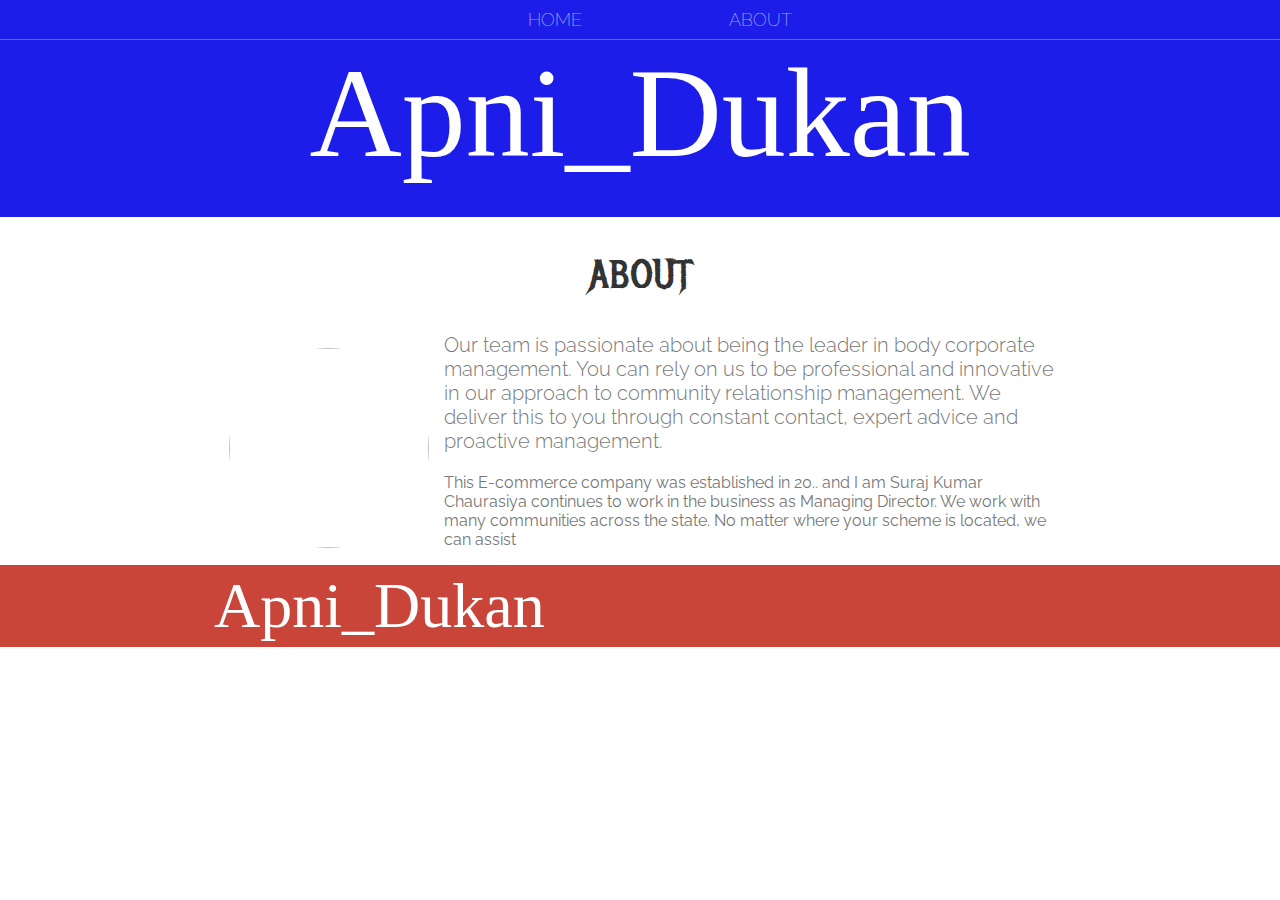
==== about_us.html @ 4fc2da35 "Add files via upload" ====
<!DOCTYPE html>
<html>
    <head>
        <title>Apni_Dukan | About</title>
        <meta name="description" content="This is the description">
        <link rel="stylesheet" href="about_style.css" />
    </head>
    <body>
        <header class="main-header">
            <nav class="nav main-nav">
                <ul>
                    <li><a href="index.php">HOME</a></li>
                    <!-- <li><a href="store.html">STORE</a></li> -->
                    <li><a href="about_us.html">ABOUT</a></li>
                </ul>
            </nav>
            <h1 class="band-name band-name-large">Apni_Dukan</h1>
        </header>

        <section class="content-section container">
            <h2 class="section-header">ABOUT</h2>
            <img class="about-band-image" src="Images/logo.jpeg">
            <p class="large-paragraph">Our team is passionate about being the leader in body corporate management. You can rely on us to be professional and innovative in our approach to community relationship management. We deliver this to you through constant contact, expert advice and proactive management.</p>
            <p>This E-commerce company was established in 20.. and I am Suraj Kumar Chaurasiya continues to work in the business as Managing Director. We work with many communities across the state. No matter where  your scheme is located, we can assist </p>
            <!-- <ul>
                <li>Placeat maxime animi minus</li>
                <li>Placeat maxime animi minus</li>
                <li>Placeat maxime animi minus</li>
                <li>Placeat maxime animi minus</li>
                <li>Placeat maxime animi minus</li>
            </ul> -->
        </section>

        <footer class="main-footer">
            <div class="container main-footer-container">
                <h3 class="band-name">Apni_Dukan</h3>
                <!-- <ul class="nav footer-nav">
                    <li>
                        <a href="https://www.youtube.com" target="_blank">
                            <img src="Images/YouTube Logo.png">
                        </a>
                    </li>
                    <li>
                        <a href="https://www.spotify.com" target="_blank">
                            <img src="Images/Spotify Logo.png">
                        </a>
                    </li>
                    <li>
                        <a href="https://www.facebook.com" target="_blank">
                            <img src="Images/Facebook Logo.png">
                        </a>
                    </li>
                </ul> -->
            </div>
        </footer>
    </body>
</html>
---- about_style.css ----
@import url('https://fonts.googleapis.com/css?family=Raleway:300,400,700');
@import url("https://fonts.googleapis.com/css?family=Metal+Mania");

@font-face {
    font-family: "Booter - Zero Zero";
    src: url("Fonts/Booter - Zero Zero.woff") format("woff"),
         url("Fonts/Booter - Zero Zero.woff2") format("woff2");
    font-weight: normal;
    font-style: normal;
}

* {
    box-sizing: border-box;
    font-family: Raleway;
    color: #777;
}

html, body {
    margin: 0;
    padding: 0;
    min-height: 100%;
    background: color #f9f9f9;;
}

.nav ul {
    margin: 0;
}

.nav li {
    display: inline;
}

.nav a {
    display: inline-block;
    padding: .5em;
    color: white;
    text-decoration: none;
}

.main-nav {
    text-align: center;
    font-size: 1.1em;
    font-weight: lighter;
    border-bottom: 1px solid rgba(255, 255, 255, .3)
}

.main-nav li {
    padding: 0 5%;
}

.nav a:hover {
    background-color: rgba(255, 255, 255, .3)
}

.main-header {
    background-color:rgb(29, 29, 233);
    background-image: url("Images/Header Background.jpg");
    background-blend-mode: multiply;
    background-size: cover;
    padding-bottom: 30px;
}

.band-name {
    text-align: center;
    margin: 0;
    font-size: 4em;
    font-family: "Booter - Zero Zero";
    font-weight: normal;
    color: white;
}

.band-name-large {
    font-size: 8em;
}

.content-section {
    margin: 1em;
}

.container {
    max-width: 900px;
    margin: 0 auto;
    padding: 0 1.5em;
}

.section-header {
    font-family: "Metal Mania";
    font-weight: normal;
    color: #333;
    text-align: center;
    font-size: 2.5em;
}

.about-band-image {
    float: left;
    height: 200px;
    width: 200px;
    margin: 15px;
    border-radius: 50%;
}
p.large-paragraph {
    font-size: 1.25rem;
    font-weight: 300;
}
header ul {
    list-style-type: none;
}


.main-footer {
    background-color:#c9453a;
    color: white;
    padding: .25em 0;
}

.main-footer-container {
    display: flex;
    align-items: center;
}

.main-footer-container ul {
    flex-grow: 1;
    text-align: end;
}

.footer-nav li {
    padding: 0 .5em;
}

.footer-nav img {
    width: 30px;
    height: 30px;
}

.btn {
    text-align: center;
    vertical-align: middle;
    padding: .67em .67em;
    cursor: pointer;
}

.btn-header {
    margin: .5em 15% 2em 15%;
    color: white;
    border: 2px solid #2D9CDB;
    background-color: rgba(255, 255, 255, .1);
    border-radius: 0;
    font-size: 1.5em;
    font-weight: lighter;
    padding-left: 2em;
    padding-right: 2em;
}

.btn-header:hover {
    background-color: rgba(255, 255, 255, .3);
}

.btn-play {
    display: block;
    margin: 0 auto;
    color: #2D9CDB;
    font-size: 4em;
    border-radius: 50%;
    width: 100px;
    height: 100px;
    padding: 0;
    text-align: center;
}

.btn-primary {
    color: white;
    background-color: #56CCF2;
    border: none;
    border-radius: .3em;
    font-weight: bold;
}

.btn-primary:hover {
    background-color: #2D9CDB;
}

.tour-row {
    border-bottom: 1px solid black;
    padding-bottom: 1em;
    margin-bottom: 1em;
}

.tour-row:last-child {
    border: none;
}

.tour-item {
    display: inline-block;
    padding-right: .5em;
}

.tour-date {
    color: #555;
    width: 11%;
    font-weight: bold;
}

.tour-city {
    width: 24%;
}

.tour-arena {
    width: 42%;
}

.tour-btn {
    max-width: 19%;
}

.shop-items {
    display: flex;
    flex-wrap: wrap;
    justify-content: space-around;
}

.shop-item {
    margin: 10px;
    margin-bottom: 50px;
}

.shop-item-title {
    display: block;
    width: 100%;
    font-weight: bold;
    font-size: 2em;
    color: #333;
    text-align: center;
    margin-bottom: 15px;
}

.shop-item-details {
    display: flex;
    padding: 5px;
    align-items: center;
}

.shop-item-price {
    flex-grow: 1;
    color: #333;
    font-size: 1.5em;
}

.shop-item-button {
    font-size: 1.25em;
}

.cart-header {
    font-weight: bold;
    font-size: 1.25em;
    color: #333;
}

.cart-row {
    display: flex;
}

.cart-row:last-child {
    border-bottom: 1px solid black;
}

.cart-row:last-child .cart-column {
    border: none;
}

.cart-column {
    display: flex;
    align-items: center;
    margin-right: 1.5em;
    padding-bottom: 10px;
    margin-bottom: 10px;
    border-bottom: 1px solid black;
}

.cart-item {
    width: 40%;
}

.cart-price {
    width: 20%;
}

.cart-quantity {
    width: 40%;
}

.cart-item-title {
    color: #333;
    margin-left: .5em;
    font-size: 1.2em;
}
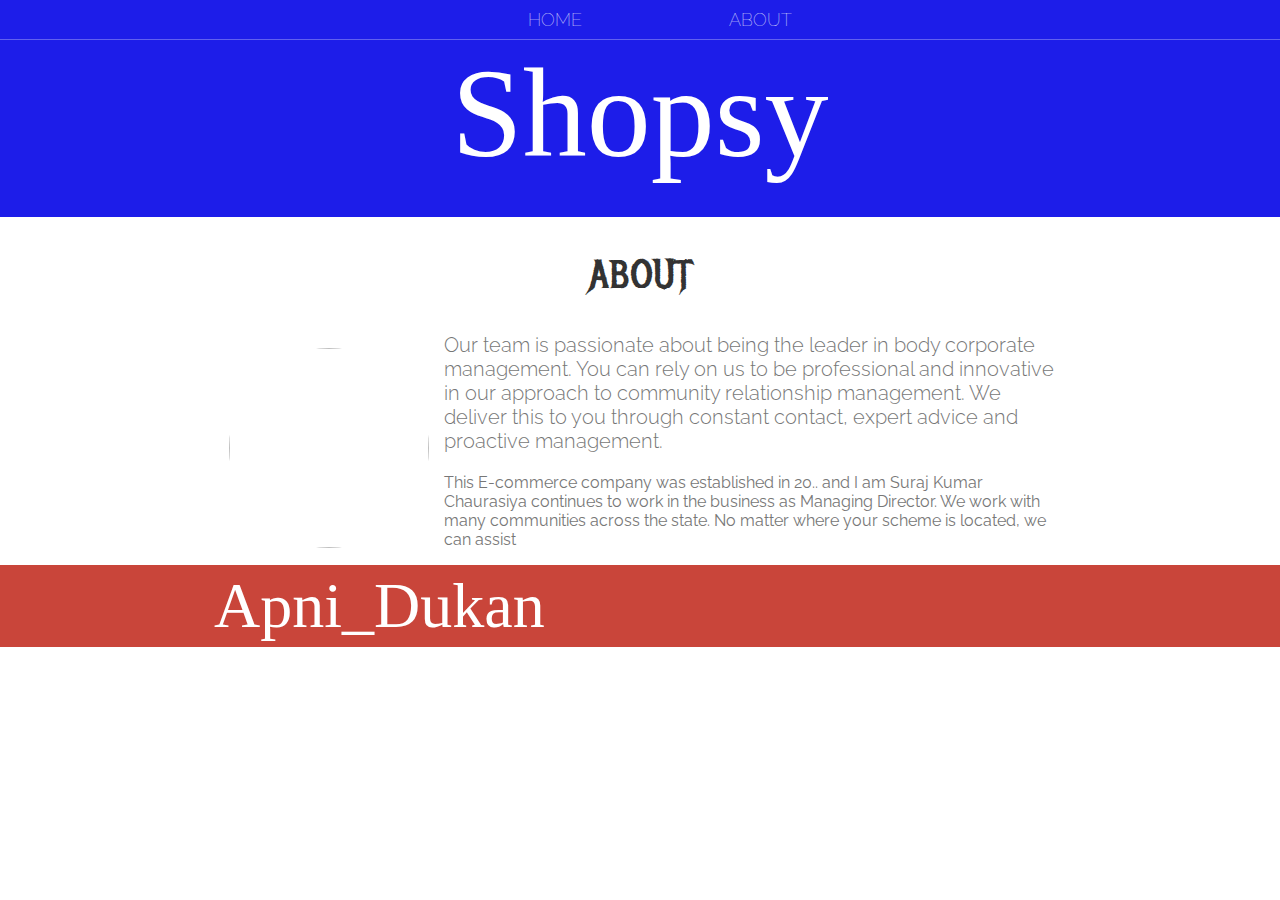
==== commit 2fbcd992: "Update about_us.html" ====
--- a/about_us.html
+++ b/about_us.html
@@ -1,7 +1,7 @@
 <!DOCTYPE html>
 <html>
     <head>
-        <title>Apni_Dukan | About</title>
+        <title> Shopsy | About</title>
         <meta name="description" content="This is the description">
         <link rel="stylesheet" href="about_style.css" />
     </head>
@@ -9,17 +9,17 @@
         <header class="main-header">
             <nav class="nav main-nav">
                 <ul>
-                    <li><a href="index.php">HOME</a></li>
+                    <li><a href="#">HOME</a></li>
                     <!-- <li><a href="store.html">STORE</a></li> -->
                     <li><a href="about_us.html">ABOUT</a></li>
                 </ul>
             </nav>
-            <h1 class="band-name band-name-large">Apni_Dukan</h1>
+            <h1 class="band-name band-name-large">Shopsy</h1>
         </header>
 
         <section class="content-section container">
             <h2 class="section-header">ABOUT</h2>
-            <img class="about-band-image" src="Images/logo.jpeg">
+            <img class="about-band-image" src="logo.jpeg">
             <p class="large-paragraph">Our team is passionate about being the leader in body corporate management. You can rely on us to be professional and innovative in our approach to community relationship management. We deliver this to you through constant contact, expert advice and proactive management.</p>
             <p>This E-commerce company was established in 20.. and I am Suraj Kumar Chaurasiya continues to work in the business as Managing Director. We work with many communities across the state. No matter where  your scheme is located, we can assist </p>
             <!-- <ul>
@@ -54,4 +54,4 @@
             </div>
         </footer>
     </body>
-</html> +</html> 
